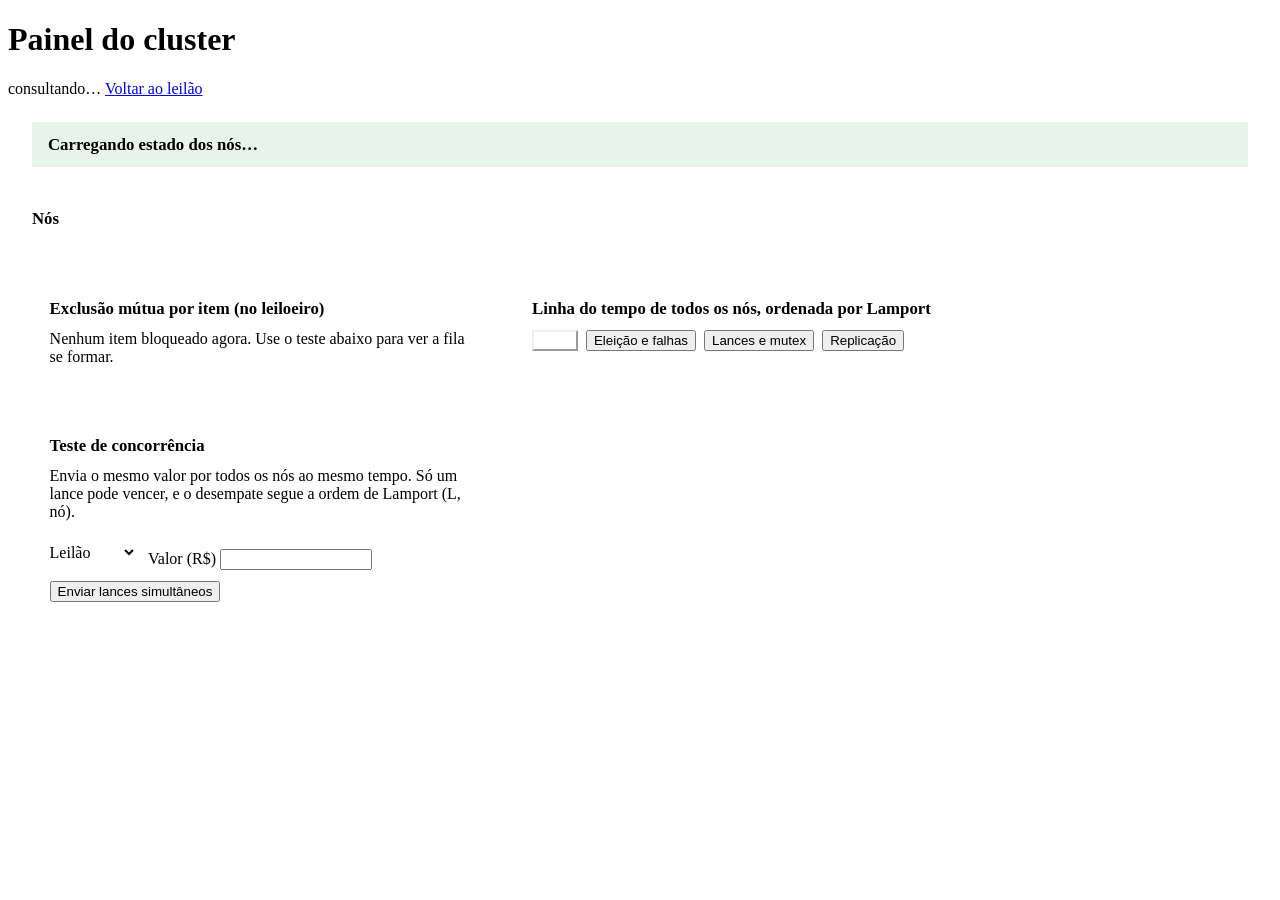
==== node/static/dashboard.html @ a28747b5 "API FastAPI, cliente web com failover e painel de observabilidade" ====
<!doctype html>
<html lang="pt-BR">
<head>
<meta charset="utf-8">
<meta name="viewport" content="width=device-width, initial-scale=1">
<title>Painel do cluster · Leilão distribuído</title>
<link rel="stylesheet" href="/static/style.css">
<style>
  main { padding: 1.5rem; max-width: 1400px; margin: 0 auto; display: grid; gap: 1.75rem; }
  h2 { font-size: 1.05rem; font-weight: 700; margin-bottom: .7rem; }
  .consensus { font-size: 1.05rem; padding: .8rem 1rem; border-radius: var(--radius-m); background: #e6f4ec; color: var(--ok); font-weight: 600; }
  .consensus.diverge { background: #fdecea; color: var(--bad); }

  .nodes { display: grid; grid-template-columns: repeat(auto-fit, minmax(230px, 1fr)); gap: 1rem; }
  .node { background: var(--surface); border: 1px solid var(--line); border-radius: var(--radius-m); overflow: hidden; }
  .node .band { height: 10px; }
  .node .body { padding: 1rem 1.1rem 1.1rem; display: grid; gap: .7rem; }
  .node .head { display: flex; justify-content: space-between; align-items: baseline; }
  .node .name { font-size: 1.35rem; font-weight: 800; }
  .role { font-size: 1.6rem; font-weight: 800; letter-spacing: -.01em; }
  .role.leader::before { content: "🔨 "; }
  .node.down { opacity: .55; }
  .node.down .role { color: var(--bad); }
  dl { display: grid; grid-template-columns: auto 1fr; gap: .25rem .9rem; margin: 0; font-size: .95rem; }
  dt { color: var(--ink-soft); }
  dd { margin: 0; font-weight: 650; }
  .hash { display: inline-block; padding: .05rem .45rem; border-radius: var(--radius-s); color: #fff; font-weight: 700; }
  .peers { display: flex; gap: .35rem; flex-wrap: wrap; font-size: .85rem; }
  .peer { display: inline-flex; gap: .3rem; align-items: center; }
  .peer.dead { text-decoration: line-through; color: var(--bad); }
  .electing { color: #8a5a00; font-weight: 700; }

  .split { display: grid; grid-template-columns: minmax(0, 1fr) minmax(0, 1.6fr); gap: 1.5rem; }
  @media (max-width: 980px) { .split { grid-template-columns: 1fr; } }
  .panel { background: var(--surface); border: 1px solid var(--line); border-radius: var(--radius-m); padding: 1rem 1.1rem; }
  .lock { padding: .6rem 0; border-bottom: 1px solid var(--line); }
  .lock:last-child { border-bottom: 0; }
  .queue { margin: .35rem 0 0; padding-left: 1.2rem; }

  .timeline { max-height: 460px; overflow: auto; font-size: .92rem; }
  .ev { display: grid; grid-template-columns: 5.5rem 3.4rem 7.3rem 1fr; gap: .6rem; padding: .35rem 0; border-bottom: 1px solid var(--line); align-items: baseline; }
  .ev .kind { font-weight: 650; color: var(--ink-soft); }
  .filters { display: flex; gap: .5rem; flex-wrap: wrap; margin-bottom: .6rem; }
  .filters button[aria-pressed="true"] { background: var(--ink); color: #fff; border-color: var(--ink); }

  .race { display: flex; gap: .7rem; flex-wrap: wrap; align-items: end; }
  .race select { font: inherit; padding: .55rem .7rem; border: 1px solid var(--line); border-radius: var(--radius-s); background: var(--surface); }
  .results { margin-top: .8rem; display: grid; gap: .35rem; }
  .res { display: flex; gap: .6rem; align-items: center; flex-wrap: wrap; }
  .res .ok { color: var(--ok); font-weight: 700; }
  .res .bad { color: var(--bad); font-weight: 700; }
</style>
</head>
<body>
<header class="topbar">
  <h1>Painel do cluster</h1>
  <span class="pill" id="asked">consultando…</span>
  <a href="/" id="back">Voltar ao leilão</a>
</header>

<main>
  <div class="consensus" id="consensus">Carregando estado dos nós…</div>

  <section aria-labelledby="nodes-h">
    <h2 id="nodes-h">Nós</h2>
    <div class="nodes" id="nodes"></div>
  </section>

  <div class="split">
    <div style="display:grid;gap:1.5rem;align-content:start">
      <section class="panel" aria-labelledby="mutex-h">
        <h2 id="mutex-h">Exclusão mútua por item (no leiloeiro)</h2>
        <div id="locks" class="muted">Nenhum item bloqueado agora. Use o teste abaixo para ver a fila se formar.</div>
      </section>

      <section class="panel" aria-labelledby="race-h">
        <h2 id="race-h">Teste de concorrência</h2>
        <p class="muted" style="margin:0 0 .8rem">Envia o mesmo valor por todos os nós ao mesmo tempo. Só um lance pode vencer, e o
          desempate segue a ordem de Lamport (L, nó).</p>
        <div class="race">
          <label>Leilão <select id="race-auction"></select></label>
          <label>Valor (R$) <input id="race-amount" type="number" step="0.01" style="width:9rem"></label>
          <button class="btn" id="race-go">Enviar lances simultâneos</button>
        </div>
        <div class="results" id="race-results"></div>
      </section>
    </div>

    <section class="panel" aria-labelledby="tl-h">
      <h2 id="tl-h">Linha do tempo de todos os nós, ordenada por Lamport</h2>
      <div class="filters" id="filters">
        <button class="btn btn-ghost" data-f="all" aria-pressed="true">Tudo</button>
        <button class="btn btn-ghost" data-f="ELEIÇÃO LÍDER FALHA HEARTBEAT RECUPERAÇÃO DESCOBERTA" aria-pressed="false">Eleição e falhas</button>
        <button class="btn btn-ghost" data-f="LANCE MUTEX LEILÃO" aria-pressed="false">Lances e mutex</button>
        <button class="btn btn-ghost" data-f="REPLICAÇÃO RECUPERAÇÃO" aria-pressed="false">Replicação</button>
      </div>
      <div class="timeline" id="timeline"></div>
    </section>
  </div>
</main>

<div id="toasts" role="status"></div>

<script src="/static/common.js"></script>
<script>
const $ = id => document.getElementById(id);
const ROLE = { leader: "Leiloeiro", recovering: "Sincronizando", follower: "Réplica", down: "Fora do ar" };
let filter = "all";
let lastNodes = [];

Cluster.onSwitch = (from, to) => toast(`O nó em ${from} não respondeu. Painel consultando ${to}.`, "bad");

function hashColor(h) {
  if (!h) return "#999";
  const hue = parseInt(h.slice(0, 6), 16) % 360;
  return `hsl(${hue} 55% 38%)`;
}

function renderNodes(nodes) {
  $("nodes").innerHTML = nodes.map(n => {
    const c = ((n.node_id - 1) % 5) + 1;
    if (n.role === "down") {
      return `<article class="node down"><div class="band c${c}"></div><div class="body">
        <div class="head"><span class="name t${c}">nó ${n.node_id}</span></div>
        <div class="role">Fora do ar</div>
        <div class="muted">sem resposta há ${n.last_seen_s ?? "?"} s</div></div></article>`;
    }
    const peers = (n.peers || []).map(p =>
      `<span class="peer ${p.alive ? "" : "dead"}"><span class="dot t${((p.node_id - 1) % 5) + 1}"></span>nó ${p.node_id}</span>`).join("");
    return `<article class="node"><div class="band c${c}"></div><div class="body">
      <div class="head"><span class="name t${c}">nó ${n.node_id}</span>
        ${n.election_running ? `<span class="electing">em eleição</span>` : ""}</div>
      <div class="role ${n.role}">${ROLE[n.role] || n.role}</div>
      <dl>
        <dt>Líder que conhece</dt><dd>${n.leader_id ? "nó " + n.leader_id : "nenhum"}</dd>
        <dt>Termo</dt><dd class="num">${n.term}</dd>
        <dt>Relógio de Lamport</dt><dd class="num">${n.lamport}</dd>
        <dt>Log confirmado</dt><dd class="num">${n.commit_seq} de ${n.last_seq}</dd>
        <dt>Hash do estado</dt><dd><span class="hash stamp" style="background:${hashColor(n.log_hash)}">${n.log_hash}</span></dd>
        <dt>Quórum</dt><dd class="num">${n.write_quorum} de ${n.cluster_size}</dd>
      </dl>
      <div class="peers" title="vizinhos que este nó considera vivos">${peers || '<span class="muted">nenhum vizinho</span>'}</div>
    </div></article>`;
  }).join("");
}

function renderConsensus(nodes) {
  const up = nodes.filter(n => n.role !== "down");
  const leaders = up.filter(n => n.role === "leader" || n.role === "recovering");
  const hashes = new Set(up.map(n => n.log_hash));
  const box = $("consensus");
  const down = nodes.length - up.length;
  const leaderTxt = leaders.length === 1 ? `leiloeiro: nó ${leaders[0].node_id} (termo ${leaders[0].term})`
                  : leaders.length === 0 ? "sem leiloeiro no momento (eleição em andamento)"
                  : `${leaders.length} nós se dizem leiloeiros`;
  if (hashes.size === 1) {
    box.className = "consensus";
    box.textContent = `${up.length} nó(s) no ar${down ? `, ${down} fora` : ""} · ${leaderTxt} · todos com o mesmo estado confirmado (hash ${[...hashes][0]})`;
  } else {
    box.className = "consensus diverge";
    box.textContent = `${up.length} nó(s) no ar · ${leaderTxt} · estados ainda diferentes (sincronizando…)`;
  }
}

function renderLocks(nodes) {
  const leader = nodes.find(n => n.role === "leader" || n.role === "recovering");
  const locks = leader ? Object.entries(leader.locks || {}) : [];
  if (!locks.length) { $("locks").innerHTML = `<span class="muted">Nenhum item bloqueado agora. Use o teste abaixo para ver a fila se formar.</span>`; return; }
  $("locks").innerHTML = locks.map(([item, l]) => {
    const h = l.holder;
    const desc = x => x.action ? `${x.action}` : `${esc(x.bidder)} ${brl(x.amount)}`;
    return `<div class="lock"><div>Item <span class="stamp">${item.slice(0, 6)}</span>: ${h
        ? `na seção crítica <span class="stamp">(L=${h.key[0]}, nó ${h.key[1]})</span> ${desc(h)}` : "livre"}</div>
      ${l.queue.length ? `<ol class="queue">${l.queue.map(q => `<li><span class="stamp">(L=${q.key[0]}, nó ${q.key[1]})</span> ${desc(q)}</li>`).join("")}</ol>` : ""}</div>`;
  }).join("");
}

function renderTimeline(nodes) {
  const all = [];
  nodes.forEach(n => (n.events || []).forEach(e => all.push(e)));
  const kinds = filter === "all" ? null : new Set(filter.split(" "));
  const evs = all.filter(e => !kinds || kinds.has(e.kind))
                 .sort((a, b) => b.lamport - a.lamport || b.node_id - a.node_id || b.n - a.n).slice(0, 120);
  $("timeline").innerHTML = evs.map(e => `<div class="ev">
      <span class="stamp">L=${e.lamport}</span>${nodeTag(e.node_id)}
      <span class="kind">${e.kind.charAt(0) + e.kind.slice(1).toLowerCase()}</span><span>${esc(e.message)}</span></div>`).join("")
    || `<p class="muted">Sem eventos ainda.</p>`;
}

$("filters").addEventListener("click", ev => {
  const b = ev.target.closest("button"); if (!b) return;
  filter = b.dataset.f;
  $("filters").querySelectorAll("button").forEach(x => x.setAttribute("aria-pressed", x === b));
  renderTimeline(lastNodes);
});

async function loadAuctions() {
  try {
    const { body } = await Cluster.json("/api/auctions");
    const sel = $("race-auction");
    const open = (body.auctions || []).filter(a => a.status === "open");
    const prev = sel.value;
    sel.innerHTML = open.map(a => `<option value="${a.id}" data-min="${a.min_next_bid}">${esc(a.title)} (mín. ${brl(a.min_next_bid)})</option>`).join("")
      || `<option value="">nenhum leilão aberto</option>`;
    if (prev && open.some(a => a.id === prev)) sel.value = prev;
    const opt = sel.selectedOptions[0];
    if (opt && opt.dataset.min && document.activeElement !== $("race-amount")) $("race-amount").value = opt.dataset.min;
  } catch {}
}

$("race-go").onclick = async () => {
  const id = $("race-auction").value;
  const amount = parseFloat($("race-amount").value);
  if (!id) { toast("Crie um leilão no cliente antes de rodar o teste.", "bad"); return; }
  const up = lastNodes.filter(n => n.role !== "down" && n.public_url);
  $("race-results").innerHTML = `<span class="muted">Enviando ${up.length} lances…</span>`;
  const results = await Promise.all(up.map(async n => {
    try {
      const r = await fetch(`${n.public_url}/api/auctions/${id}/bids`, {
        method: "POST", headers: { "content-type": "application/json" },
        body: JSON.stringify({ bidder: `Concorrente do nó ${n.node_id}`, amount }),
      });
      return { node: n.node_id, body: await r.json() };
    } catch { return { node: n.node_id, body: { reason: "nó não respondeu" } }; }
  }));
  results.sort((a, b) => (a.body.bid?.lamport ?? 1e12) - (b.body.bid?.lamport ?? 1e12) || a.node - b.node);
  $("race-results").innerHTML = results.map(r => `<div class="res">${nodeTag(r.node)}
      <span class="stamp">${r.body.bid ? `(L=${r.body.bid.lamport}, nó ${r.body.bid.node_id})` : ""}</span>
      ${r.body.accepted ? `<span class="ok">aceito, posição ${r.body.bid.seq} no log</span>`
                        : `<span class="bad">recusado</span> <span class="muted">${esc(r.body.reason || r.body.detail || "")}</span>`}</div>`).join("");
  loadAuctions();
};

async function tick() {
  try {
    const { body } = await Cluster.json("/api/cluster/status", {}, 3000);
    lastNodes = body.nodes || [];
    Cluster.nodes = [...new Set([Cluster.base, ...lastNodes.filter(n => n.public_url).map(n => n.public_url)])];
    Cluster.current = 0;
    $("asked").innerHTML = `consultando o ${nodeTag(body.asked)}`;
    $("back").href = Cluster.base + "/";
    renderConsensus(lastNodes); renderNodes(lastNodes); renderLocks(lastNodes); renderTimeline(lastNodes);
  } catch {
    $("consensus").className = "consensus diverge";
    $("consensus").textContent = "Nenhum nó respondeu. Verifique se o cluster está no ar.";
  }
}

tick(); loadAuctions();
setInterval(tick, 1000);
setInterval(loadAuctions, 3000);
</script>
</body>
</html>
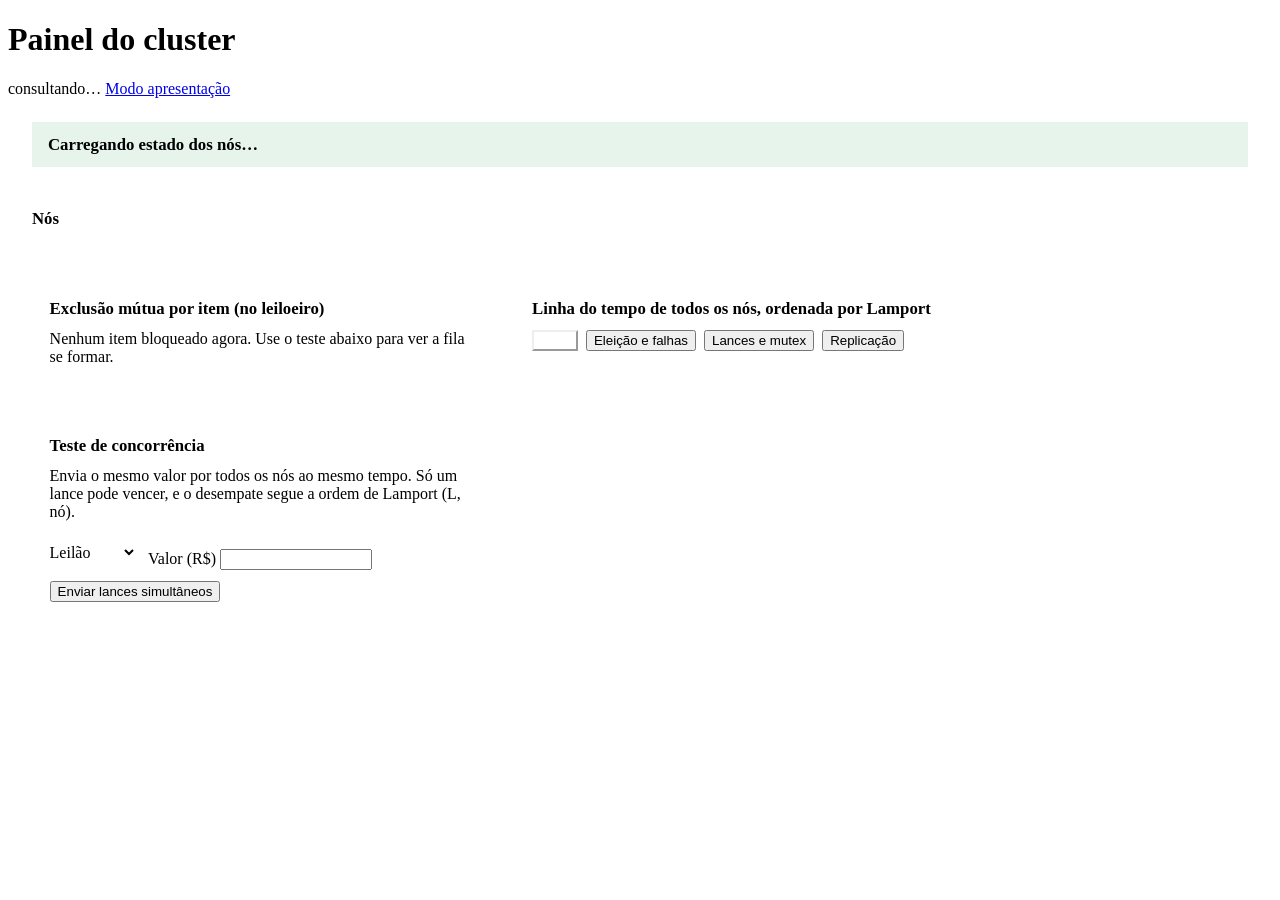
==== commit 74f7bb8b: "Modo apresentação com mesa animada e narrador; correção ao religar o leiloeiro" ====
--- a/node/static/dashboard.html
+++ b/node/static/dashboard.html
@@ -55,7 +55,7 @@
 <header class="topbar">
   <h1>Painel do cluster</h1>
   <span class="pill" id="asked">consultando…</span>
-  <a href="/" id="back">Voltar ao leilão</a>
+  <a href="/" id="back">Modo apresentação</a>
 </header>
 
 <main>
